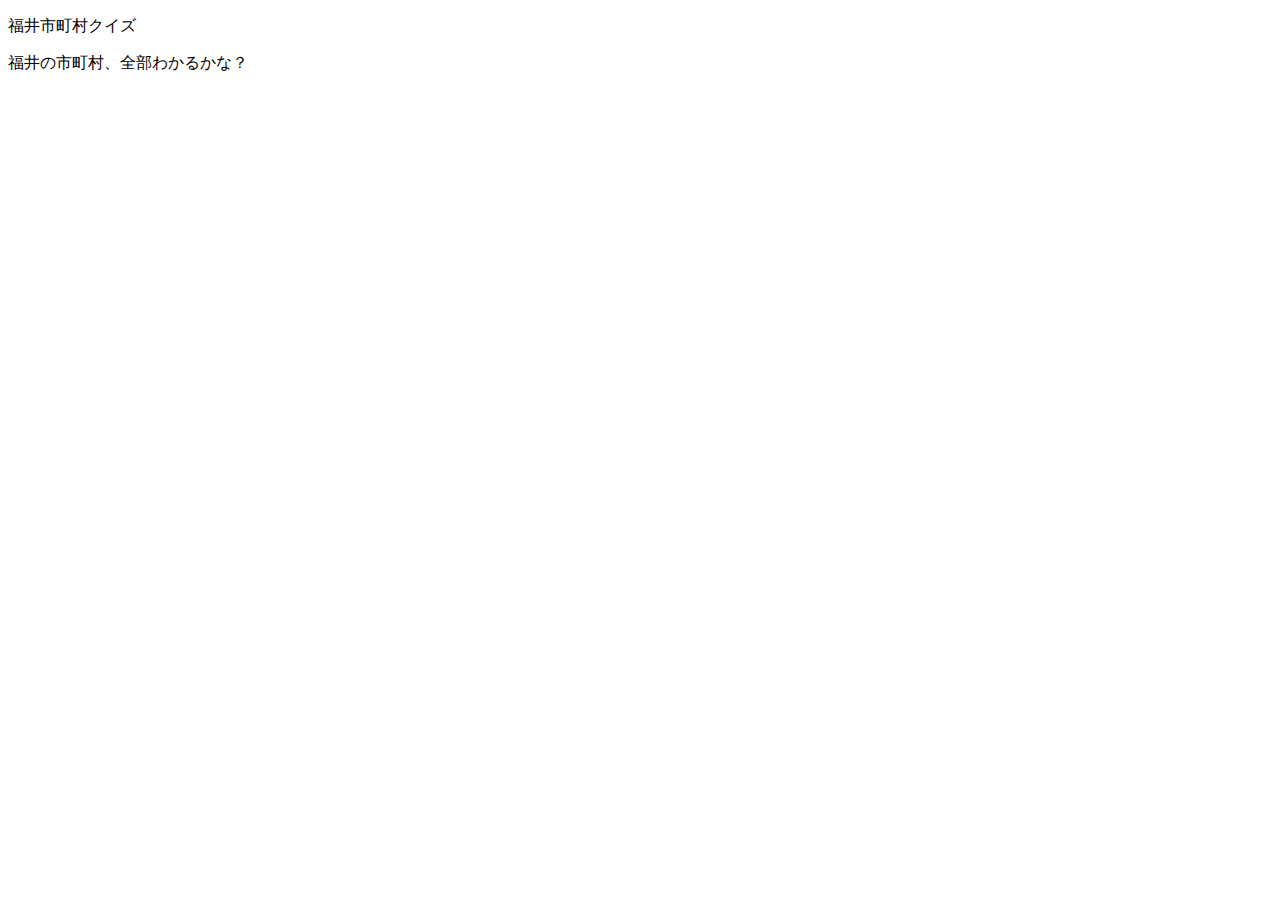
==== src/index.html @ 352cedb4 "Merge branch 'master' into frontend" ====
<!DOCTYPE html>
<html lang="ja">

<head>
    <meta charset="UTF-8">
    <meta http-equiv="X-UA-Compatible" content="IE=edge">
    <meta name="viewport" content="width=device-width, initial-scale=1.0">
    <link rel="stylesheet" href="styles.css" />
    <title>福井市町村クイズ</title>
</head>

<body>
    <section class="hero is-fullheight is-link">
        <div class="hero-body">
            <div>
                <p class="title">福井市町村クイズ</p>
                <p class="subtitle">福井の市町村、全部わかるかな？</p>
            </div>
        </div>
    </section>
</body>

</html>
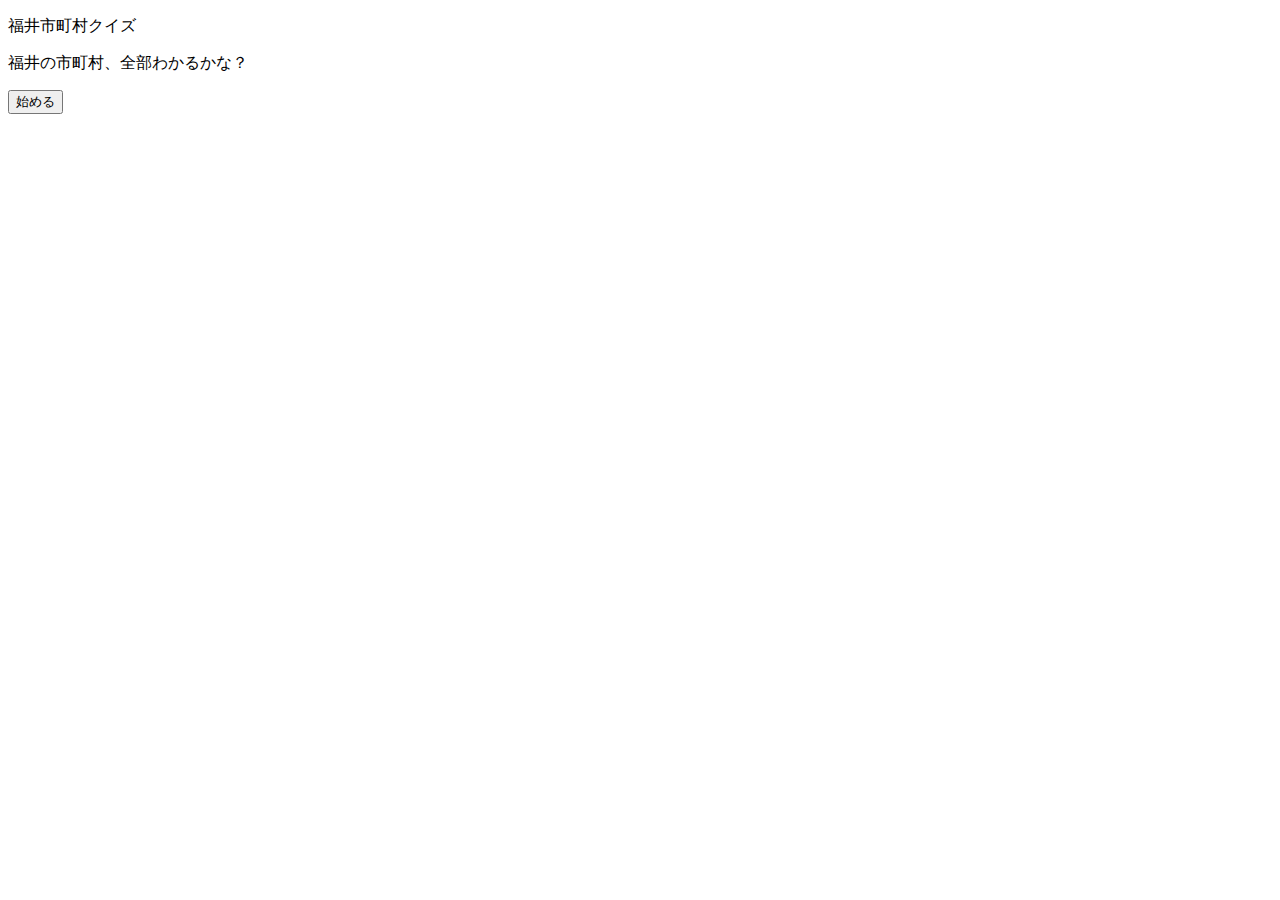
==== commit bcfe87f1: "Merge branch 'master' of https://github.com/nabe1005/fukui_municipal_quiz into nabe1005/shuffle-ques" ====
--- a/src/index.html
+++ b/src/index.html
@@ -12,9 +12,10 @@
 <body>
     <section class="hero is-fullheight is-link">
         <div class="hero-body">
-            <div>
+            <div class="container has-text-centered">
                 <p class="title">福井市町村クイズ</p>
                 <p class="subtitle">福井の市町村、全部わかるかな？</p>
+                <button class="button is-large is-primary" onclick="location.href='/questions'">始める</button>
             </div>
         </div>
     </section>
